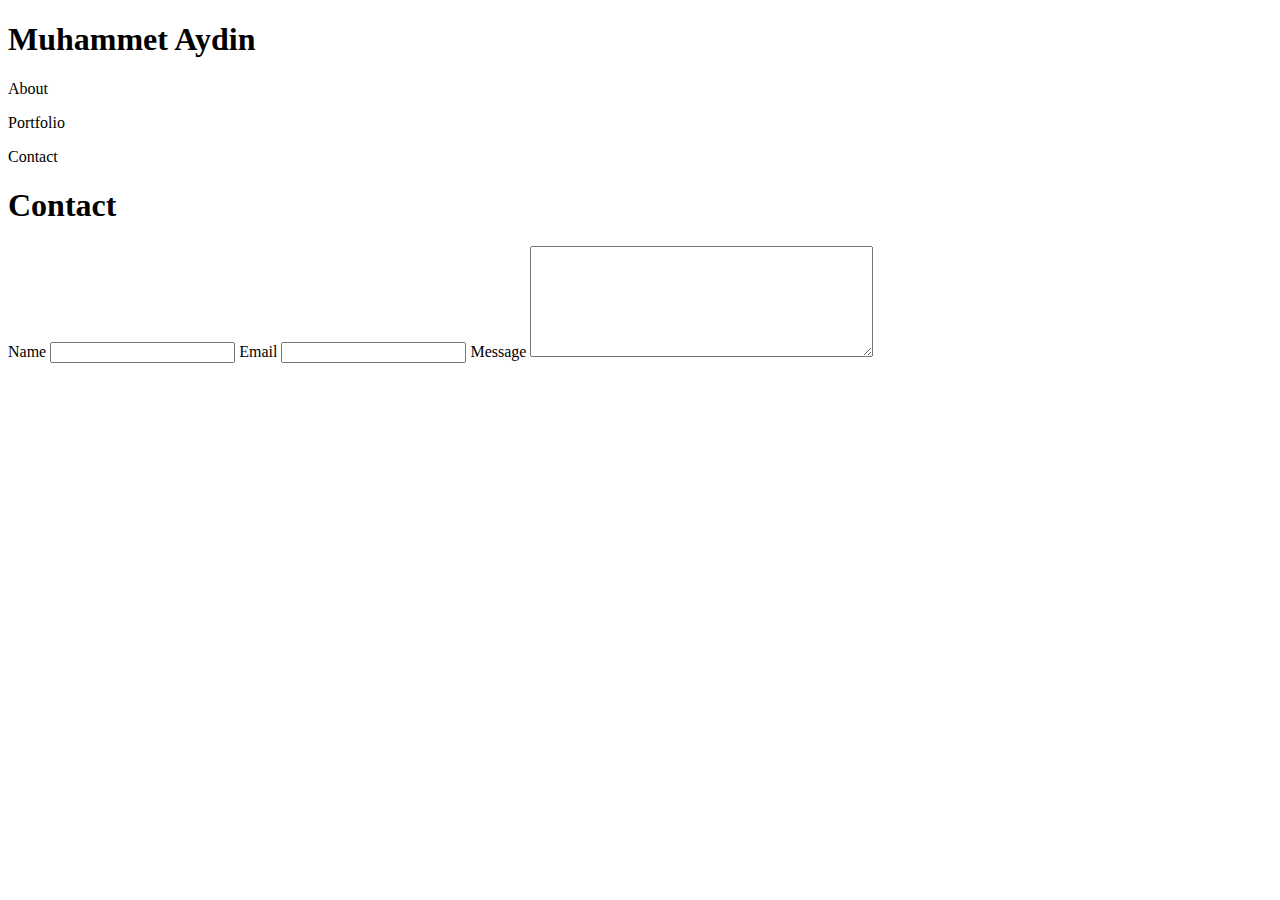
==== contact.html @ dd51cb14 "Created HTML pages for both index and contact" ====
<!DOCTYPE html>
<html>
	
	<head>
		<title>Base Profile</title>
		<link rel="stylesheet" href="css/style.css">
	</head>
	<body>
		
		<header><h1>Muhammet Aydin</h1>
			<p>About</p>
			<p>Portfolio</p>
			<p>Contact</p>
		</header>

		
		<div>
			<header><h1>Contact</h1></header>
			<form>
				<label>Name</label>
				<input type="text" name="name">
				<label>Email</label>
				<input type="email" name="Email">
				<label>Message</label>
				<textarea name="Message" rows="7.5" cols="40" ></textarea>
			</form>

		
	</body>
</html>
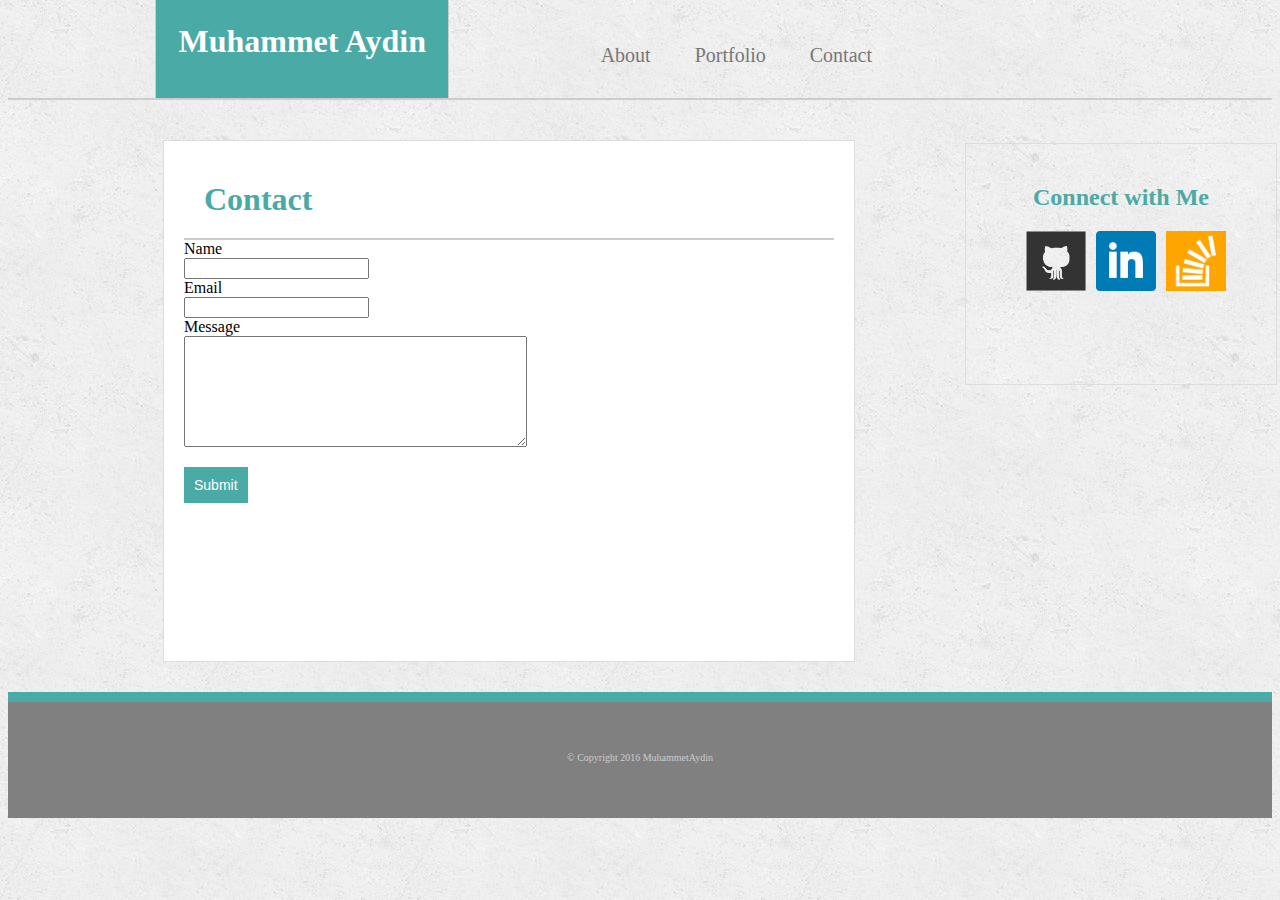
==== commit 1491811e: "Homework1 complete with some formatting issues." ====
--- a/contact.html
+++ b/contact.html
@@ -3,28 +3,50 @@
 	
 	<head>
 		<title>Base Profile</title>
-		<link rel="stylesheet" href="css/style.css">
+		<link rel="stylesheet" type="text/css" href="assets/css/style.css">
 	</head>
 	<body>
-		
-		<header><h1>Muhammet Aydin</h1>
-			<p>About</p>
-			<p>Portfolio</p>
-			<p>Contact</p>
-		</header>
+		<div id="container">
+			<div class="container1">
+				<header><h1>Muhammet Aydin</h1></header>
+				<nav id="navbar">
+					<ul>
+						<li class="list1"><a href="file:///C:/Users/Muhammet/Desktop/Bootcamp/HW1/Basic-Portfolio/index.html" target="_blank">About</a></li>
+						<li class="list1"><a href="portfolio.html" target="_blank">Portfolio</a></li>
+						<li class="list1"><a href="contact.html" target="_blank">Contact</a></li>
+					</ul>
+				</nav>
+			</div>
+			<div class="container2">
+				<div class="form">
+					<h1 class="heading1">Contact</h1>
+					<form class="form">
+						<label>Name</label>
+						<input type="text" name="name">
+						<label>Email</label>
+						<input type="email" name="Email">
+						<label>Message</label>
+						<textarea name="Message" rows="7.5" cols="40" ></textarea>
+						<input type="submit" value="Submit" class="submit">
+					</form>
+				</div>
+			</div>
 
-		
-		<div>
-			<header><h1>Contact</h1></header>
-			<form>
-				<label>Name</label>
-				<input type="text" name="name">
-				<label>Email</label>
-				<input type="email" name="Email">
-				<label>Message</label>
-				<textarea name="Message" rows="7.5" cols="40" ></textarea>
-			</form>
+			<div class="connect">	
+				<aside>
+					<h2 class="heading2">Connect with Me</h2>
+					<ul>
+						<li class="list2"><a href="https://github.com/muhammeta7" target="_blank"><img src="assets/images/github-128.png" alt="" class="image"></a></li>
+						<li class="list2"><a href="https://www.linkedin.com/in/muhammet-aydin-5918893b" target="_blank"><img src="assets/images/linkedin.png" alt="" class="image"></a></li>
 
-		
+						<li class="list2"><a href="http://stackoverflow.com/users/6558661/muhammet-aydin" target="_blank"><img src="assets/images/stackoverflow-128.png" alt="" class="image"></a></li>
+
+					</ul>
+				</aside>
+			</div>
+			<footer>
+				<p>&copy; Copyright 2016 MuhammetAydin</p>
+			</footer>
+		</div>
 	</body>
 </html>--- a/assets/css/style.css
+++ b/assets/css/style.css
@@ -0,0 +1,239 @@
+
+body{
+	background: url(../images/concrete_seamless.png) repeat;
+}
+
+
+#container{
+	width: 100%;
+	height: 100%
+}
+
+.container1{
+	height: 90px;
+	width: 100%;
+	border-bottom: 2px solid #cccccc;
+	padding: 0;
+}
+
+header h1{
+	color: #ffffff;
+	background-color: #4aaaa5;
+	float: left;
+	border: 1px solid #cccccc;
+	padding: 22.5px;
+	height: 53px;
+	position: absolute;
+	top: -22px;
+	left: 155px;
+}
+
+
+#navbar{
+	list-style-type: none;
+	padding: 20px;
+	float: right;
+}
+
+.list1{
+	display: inline;
+	padding: 20px;
+	font-size: 20px;
+	position: relative;
+	left: -360px;
+	width: 270px;
+}
+
+a{
+	text-decoration: none;
+	color: #777777;
+}
+
+.container2 h1{
+	color: #4aaaa5;
+	position: relative;
+	border-bottom: 2px solid #cccccc;
+}
+
+.container2{
+	background-color: #ffffff;
+	border: 1px solid #dddddd;
+	width: 650px;
+	padding: 20px;
+	height: 480px;
+	margin-left: 155px;
+	float: left;
+	margin-top: 40px;
+	margin-bottom: 30px;
+}
+
+.portfolio{
+	background-color: #ffffff;
+	border: 1px solid #dddddd;
+	width: 650px;
+	padding: 20px;
+	height: 480px;
+	margin-left: 155px;
+	float: left;
+	margin-top: 40px;
+	margin-bottom: 30px;
+}
+
+.bio{
+	color: #4aaaa5;
+	background: #ffffff;
+	border-bottom: 2px solid #cccccc;
+	padding-bottom: 20px;
+}
+
+.contact{
+	color: #4aaaa5;
+	background: #ffffff;
+	border-bottom: 2px solid #cccccc;
+	padding-bottom: 20px;
+}
+
+.heading1{
+	color: #4aaaa5;
+	background: #ffffff;
+	border-bottom: 2px solid #cccccc;
+	padding-bottom: 20px;
+}
+
+.heading2{
+	color: #4aaaa5
+	text-align: center;
+}
+
+
+#profilepic{
+	width: 194px;
+	height: 147px;
+	float: left;
+}
+
+label, input, textarea{
+	clear:both;
+	float: left;
+}
+
+.form label input{
+	padding: 5px;
+}
+
+.submit{
+        margin-top: 20px;
+        background-color: #4aaaa5 ;
+        border: none;
+        text-align: center;
+        text-decoration: none;
+        font-size: 14px;
+        cursor: pointer;
+        color: white;
+        padding: 10px;
+}
+
+.text1{
+	color: #777777;
+	float: left;
+	display: inline;
+}
+
+
+
+.connect{
+	border: 1px solid #dddddd;
+	display: inline;
+	height: 200px;
+	width: 270px;
+	padding: 20px;
+	float: right;
+	position: relative;
+	top: 40px;
+	right: -5px;
+}
+
+.heading1{
+	color: #4aaaa5;
+	text-align: left;
+	border-bottom: 2px solid #cccccc;
+	margin: auto;
+	padding: 20px;
+	clear: both;
+}
+
+.heading2{
+	color: #4aaaa5;
+	text-align: center;
+}
+
+.list2{
+	display: inline;
+	color: #777777;
+}
+
+.image{
+	width: 60px;
+	height: 60px;
+	float: left;
+	padding-left: 10px;
+	position:relative;
+	right: 10px;
+}
+
+footer{
+	border-top: 10px solid #4aaaa5; 
+	clear: both;
+	text-align: center;
+	background: gray; 
+	color: #cccccc;
+	padding-top: 40px;
+	padding-bottom: 45px;
+	font-size: 10px;
+}
+
+
+/*Portfolio CSS*/
+
+#portfolio-img{
+	height: 100px;
+	width: 275px;
+}
+
+
+span{
+	background-color: #4aaaa5;
+	color: white;
+	font-size: 10px;
+	border: 1px solid #cccccc;
+	padding: 10px;
+}
+
+.img{
+	position: relative;
+	float: left;
+	margin: 15px;
+	margin-left: 30px;
+}
+
+.imgright{
+	position: relative;
+	float:left;
+	margin: 15px;
+	margin-left: 30px;
+}
+
+
+.img span, .imgright span{
+	position:absolute;
+	font-family: Courier;
+	background-color:#4aaaa5;
+	color:white;
+	padding: 15px;
+	margin: 0;
+	width: 245px;
+	text-align: center;
+	font-weight: normal;
+	bottom: 20px;
+	left: 0px;
+}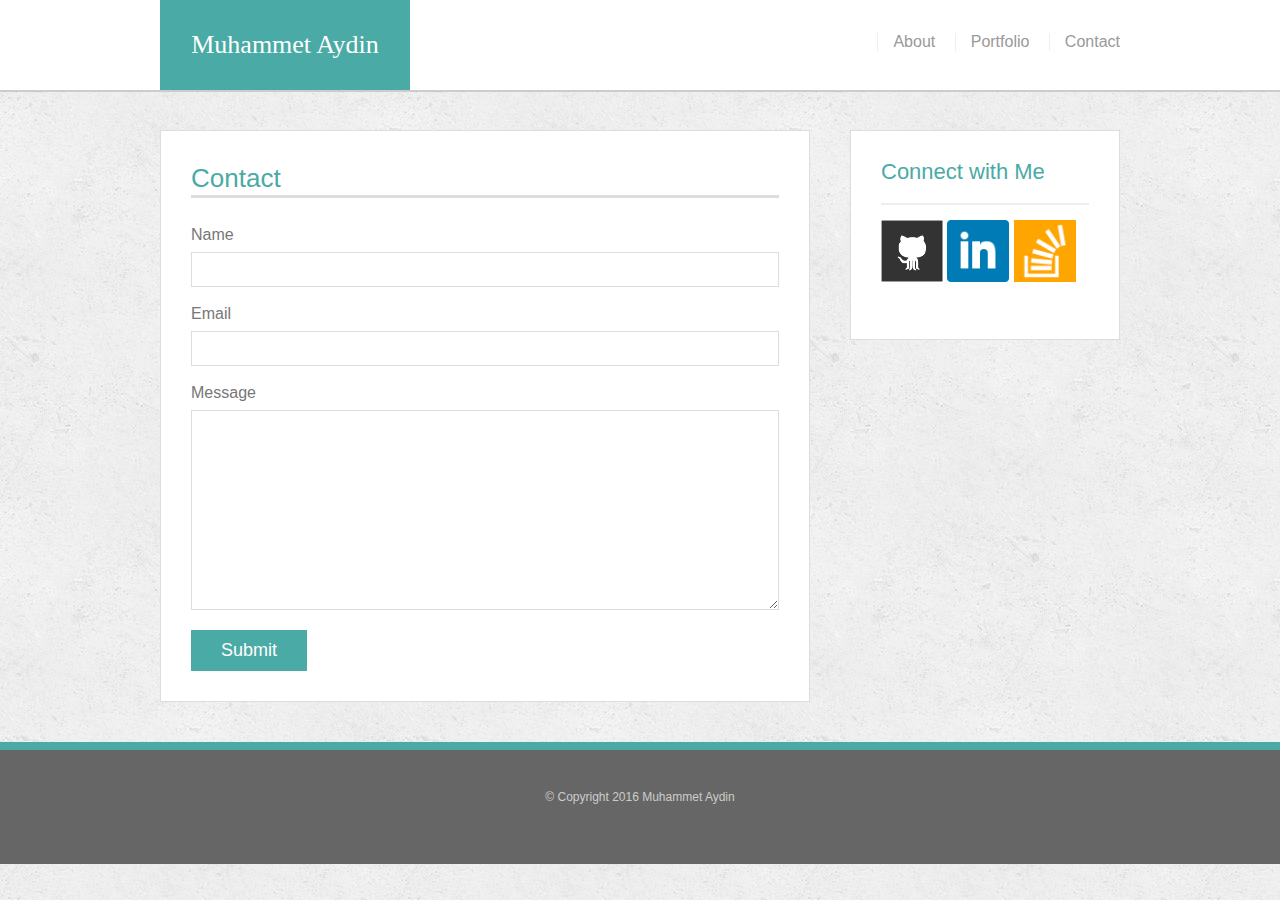
==== commit 77e5612b: "HW1 with proper positioning and sizing" ====
--- a/contact.html
+++ b/contact.html
@@ -3,50 +3,56 @@
 	
 	<head>
 		<title>Base Profile</title>
+		<link rel="stylesheet" type="text/css" href="assets/css/reset.css">
 		<link rel="stylesheet" type="text/css" href="assets/css/style.css">
 	</head>
 	<body>
-		<div id="container">
-			<div class="container1">
-				<header><h1>Muhammet Aydin</h1></header>
-				<nav id="navbar">
-					<ul>
-						<li class="list1"><a href="file:///C:/Users/Muhammet/Desktop/Bootcamp/HW1/Basic-Portfolio/index.html" target="_blank">About</a></li>
-						<li class="list1"><a href="portfolio.html" target="_blank">Portfolio</a></li>
-						<li class="list1"><a href="contact.html" target="_blank">Contact</a></li>
-					</ul>
+		<header id="header">
+			<div class="container">
+				<a href="index.html" id="brand">Muhammet Aydin</a>
+				<nav>
+					<a href="index.html" target="_blank">About</a>
+					<a href="portfolio.html" target="_blank">Portfolio</a>
+					<a href="contact.html" target="_blank">Contact</a>
 				</nav>
 			</div>
-			<div class="container2">
-				<div class="form">
-					<h1 class="heading1">Contact</h1>
-					<form class="form">
-						<label>Name</label>
-						<input type="text" name="name">
-						<label>Email</label>
-						<input type="email" name="Email">
-						<label>Message</label>
-						<textarea name="Message" rows="7.5" cols="40" ></textarea>
-						<input type="submit" value="Submit" class="submit">
-					</form>
+		</header>
+
+		<div class="container" id="main-container">
+			<section class="bio">
+				<h1>Contact</h1>
+				<form id="form">
+					<ul>
+						<li>
+							<label>Name</label>
+							<input type="text" name="name">
+						</li>
+						<li>
+							<label>Email</label>
+							<input type="email" name="Email">
+						</li>
+						<li>
+							<label>Message</label>
+							<textarea name="message" id="message" required="required"></textarea>
+						</li>
+					</ul>
+					<input type="submit">
+				</form>
+			</section>
+
+			<section class="sm-links">
+				<div id="connect">	
+					<h2>Connect with Me</h2>
+					<a href="https://github.com/muhammeta7" target="_blank"><img src="assets/images/github-128.png" alt="" class="sm"></a>
+					<a href="https://www.linkedin.com/in/muhammet-aydin-5918893b" target="_blank"><img src="assets/images/linkedin.png" alt="" class="sm"></a>
+					<a href="http://stackoverflow.com/users/6558661/muhammet-aydin" target="_blank"><img src="assets/images/stackoverflow-128.png" alt="" class="sm"></a>
 				</div>
+			</section>
+		</div>
+		<footer>
+			<div class="container">
+				<p>&copy; Copyright 2016 Muhammet Aydin</p>
 			</div>
-
-			<div class="connect">	
-				<aside>
-					<h2 class="heading2">Connect with Me</h2>
-					<ul>
-						<li class="list2"><a href="https://github.com/muhammeta7" target="_blank"><img src="assets/images/github-128.png" alt="" class="image"></a></li>
-						<li class="list2"><a href="https://www.linkedin.com/in/muhammet-aydin-5918893b" target="_blank"><img src="assets/images/linkedin.png" alt="" class="image"></a></li>
-
-						<li class="list2"><a href="http://stackoverflow.com/users/6558661/muhammet-aydin" target="_blank"><img src="assets/images/stackoverflow-128.png" alt="" class="image"></a></li>
-
-					</ul>
-				</aside>
-			</div>
-			<footer>
-				<p>&copy; Copyright 2016 MuhammetAydin</p>
-			</footer>
-		</div>
+		</footer>
 	</body>
 </html>--- a/assets/css/style.css
+++ b/assets/css/style.css
@@ -1,239 +1,248 @@
-
-body{
-	background: url(../images/concrete_seamless.png) repeat;
-}
-
-
-#container{
-	width: 100%;
-	height: 100%
-}
-
-.container1{
+/* Main Attributes*/
+
+body {
+	background:  url(../images/concrete_seamless.png) repeat;
+	color: #777777;
+	font-family: Helvetica, Georgia, Times, sans-serif;
+	font-size: 1p6x;
+	line-height: 34px;
+}
+
+* {
+	box-sizing: border-box;
+}
+
+h1 ,
+h2 , 
+h3 , 
+p {
+	margin-bottom: 20px;
+}
+
+p: last-child {
+	margin-bottom: 0;
+}
+
+h1 ,
+h2 ,
+h3 {
+	font-family: Helvetica , 'Georgia' , Times , sans-serif;
+	color: #4aaaa5;
+	font-weight: 700px;
+}
+
+h1 {
+	border-bottom: 3px solid #ddd;
+	font-size: 26px;
+	padding-bottom: 20px
+	line-height: 49px;
+}
+
+h2 , 
+h3 {
+	font-size: 22px;
+}
+
+/*Navigation Bar and Heading*/
+#header {
+	background: #fff;
+	margin: 0 0 30px;
+	z-index: 99;
+	color: #fff;
+	overflow: auto;
+	border-bottom: 2px solid #ccc;
+	position: fixed;
+	width: 100%;
+}
+
+#brand {
+	width: 250px;
 	height: 90px;
-	width: 100%;
-	border-bottom: 2px solid #cccccc;
-	padding: 0;
-}
-
-header h1{
-	color: #ffffff;
-	background-color: #4aaaa5;
-	float: left;
-	border: 1px solid #cccccc;
-	padding: 22.5px;
-	height: 53px;
-	position: absolute;
-	top: -22px;
-	left: 155px;
-}
-
-
-#navbar{
-	list-style-type: none;
-	padding: 20px;
+	background: #4aaaa5;
+	float: left;
+	font-family: 'Georgia', Times, Times New Roman, serif;
+	text-align: center;
+	line-height: 90px;
+	color: #fff;
+	font-weight: 500;
+	font-size: 26px;
+	text-decoration: none;
+}
+
+nav {
 	float: right;
-}
-
-.list1{
-	display: inline;
-	padding: 20px;
-	font-size: 20px;
+	margin-top: 25px;
+	text-decoration: none;
+}
+
+nav a {
+	color: #999;
+	text-decoration: none;
+	margin-left: 15px;
+	display: inline-block;
+	border-left: 1px solid #efefef;
+	padding-left: 15px;
+	line-height: 18px;
+}
+
+nav a: first-child {
+	border-left: 0 none;
+}
+
+/*Containers for content*/
+.container {
+	max-width: 960px;
+	width: 100%;
+	margin: 0 auto;
+	clear: both;
+}
+
+#main-container {
+	padding-top: 130px;
+}
+
+/*About Me section*/
+
+.bio {
+	background: #fff;
+	padding: 30px;
+	margin: 0 0 40px 0;
+	width: 100%;
+	width: 650px;
+	float: left;
+	border: 1px solid #ddd;
+}
+
+.image {
+	width: 200px;
+	height: auto;
+	margin-top: 10px;
+	float: left;
+	margin-right: 25px;
+}
+
+/*Connect With Me Portion*/
+
+.sm-links {
+	background: #fff;
+	padding: 30px;
+	width: 100%;
+	width: 270px;
+	float: right;
+	border: 1px solid #ddd;
+	margin-bottom: 20px;
+}
+
+h3,
+.sm-links h2 {
+	border-bottom: 2px solid #eee;
+	padding-bottom: 20px;
+	margin-bottom: 15px;
+	line-height: 22px;
+}
+
+.sm {
+	height: 62px;
+	width: 62px;
+	margin-bottom: 15px;
+	line-height: 22px;
+}
+
+.sm: last-child {
+	margin-right: 0;
+}
+
+/*Contact Form Section*/
+
+#form ul {
+	margin-bottom: 20px
+}
+
+#form li {
+	margin-bottom: 10px
+}
+
+label ,
+input[type=text],
+input[type=email],
+textarea {
+	display: block;
+	width: 100%;
+}
+
+input[type=text],
+input[type=email],
+textarea {
+	height: 35px;
+	border: 1px solid #ddd;
+	padding: 0 10px;
+	font-size: 14px;
+}
+
+textarea {
+	height: 200px;
+}
+
+input[type=submit] {
+	background: #4aaaa5;
+	border: 0 none;
+	color: #fff;
+	font-size: 18px;
+	padding: 10px 30px;
+	cursor: pointer;
+}
+
+/*Portfolio Page*/
+.info {
+	width: 274px;
+	overflow: auto;
 	position: relative;
-	left: -360px;
-	width: 270px;
-}
-
-a{
-	text-decoration: none;
-	color: #777777;
-}
-
-.container2 h1{
-	color: #4aaaa5;
-	position: relative;
-	border-bottom: 2px solid #cccccc;
-}
-
-.container2{
-	background-color: #ffffff;
-	border: 1px solid #dddddd;
-	width: 650px;
-	padding: 20px;
-	height: 480px;
-	margin-left: 155px;
-	float: left;
-	margin-top: 40px;
-	margin-bottom: 30px;
-}
-
-.portfolio{
-	background-color: #ffffff;
-	border: 1px solid #dddddd;
-	width: 650px;
-	padding: 20px;
-	height: 480px;
-	margin-left: 155px;
-	float: left;
-	margin-top: 40px;
-	margin-bottom: 30px;
-}
-
-.bio{
-	color: #4aaaa5;
-	background: #ffffff;
-	border-bottom: 2px solid #cccccc;
-	padding-bottom: 20px;
-}
-
-.contact{
-	color: #4aaaa5;
-	background: #ffffff;
-	border-bottom: 2px solid #cccccc;
-	padding-bottom: 20px;
-}
-
-.heading1{
-	color: #4aaaa5;
-	background: #ffffff;
-	border-bottom: 2px solid #cccccc;
-	padding-bottom: 20px;
-}
-
-.heading2{
-	color: #4aaaa5
+	float: left;
+	margin: 20px 0 25px;
+}
+
+.info: nth-child(even) {
+	margin-right: 40px;
+}
+
+.info img {
+	width: 100%;
+	border: 0 none;
+	opacity: .8;
+	padding-left: 30px;
+}
+
+.info h3 {
+	border-bottom: 0;
+    background: #4aaaa5;
+    color: #fff;
+    text-align: center;
+    position: absolute;
+    padding: 15px;
+    bottom: 20px;
+    left: 30px;
+    line-height: 30px;
+    margin-bottom: 0;
+    font-weight: 300;
+    width: 89.2%
+}
+
+/*Footer*/
+
+footer{
+	background: #666;
+	color: #fff;
+	clear: both;
+	padding: 30px 0px;
+	border-top: 8px solid #4aaaa5;
+	font-size: 12px;
+	margin-bottom: 20px;
+	color: #ccc;
 	text-align: center;
 }
 
 
-#profilepic{
-	width: 194px;
-	height: 147px;
-	float: left;
-}
-
-label, input, textarea{
-	clear:both;
-	float: left;
-}
-
-.form label input{
-	padding: 5px;
-}
-
-.submit{
-        margin-top: 20px;
-        background-color: #4aaaa5 ;
-        border: none;
-        text-align: center;
-        text-decoration: none;
-        font-size: 14px;
-        cursor: pointer;
-        color: white;
-        padding: 10px;
-}
-
-.text1{
-	color: #777777;
-	float: left;
-	display: inline;
-}
-
-
-
-.connect{
-	border: 1px solid #dddddd;
-	display: inline;
-	height: 200px;
-	width: 270px;
-	padding: 20px;
-	float: right;
-	position: relative;
-	top: 40px;
-	right: -5px;
-}
-
-.heading1{
-	color: #4aaaa5;
-	text-align: left;
-	border-bottom: 2px solid #cccccc;
-	margin: auto;
-	padding: 20px;
-	clear: both;
-}
-
-.heading2{
-	color: #4aaaa5;
-	text-align: center;
-}
-
-.list2{
-	display: inline;
-	color: #777777;
-}
-
-.image{
-	width: 60px;
-	height: 60px;
-	float: left;
-	padding-left: 10px;
-	position:relative;
-	right: 10px;
-}
-
-footer{
-	border-top: 10px solid #4aaaa5; 
-	clear: both;
-	text-align: center;
-	background: gray; 
-	color: #cccccc;
-	padding-top: 40px;
-	padding-bottom: 45px;
-	font-size: 10px;
-}
-
-
-/*Portfolio CSS*/
-
-#portfolio-img{
-	height: 100px;
-	width: 275px;
-}
-
-
-span{
-	background-color: #4aaaa5;
-	color: white;
-	font-size: 10px;
-	border: 1px solid #cccccc;
-	padding: 10px;
-}
-
-.img{
-	position: relative;
-	float: left;
-	margin: 15px;
-	margin-left: 30px;
-}
-
-.imgright{
-	position: relative;
-	float:left;
-	margin: 15px;
-	margin-left: 30px;
-}
-
-
-.img span, .imgright span{
-	position:absolute;
-	font-family: Courier;
-	background-color:#4aaaa5;
-	color:white;
-	padding: 15px;
-	margin: 0;
-	width: 245px;
-	text-align: center;
-	font-weight: normal;
-	bottom: 20px;
-	left: 0px;
-}+
+
+
+
